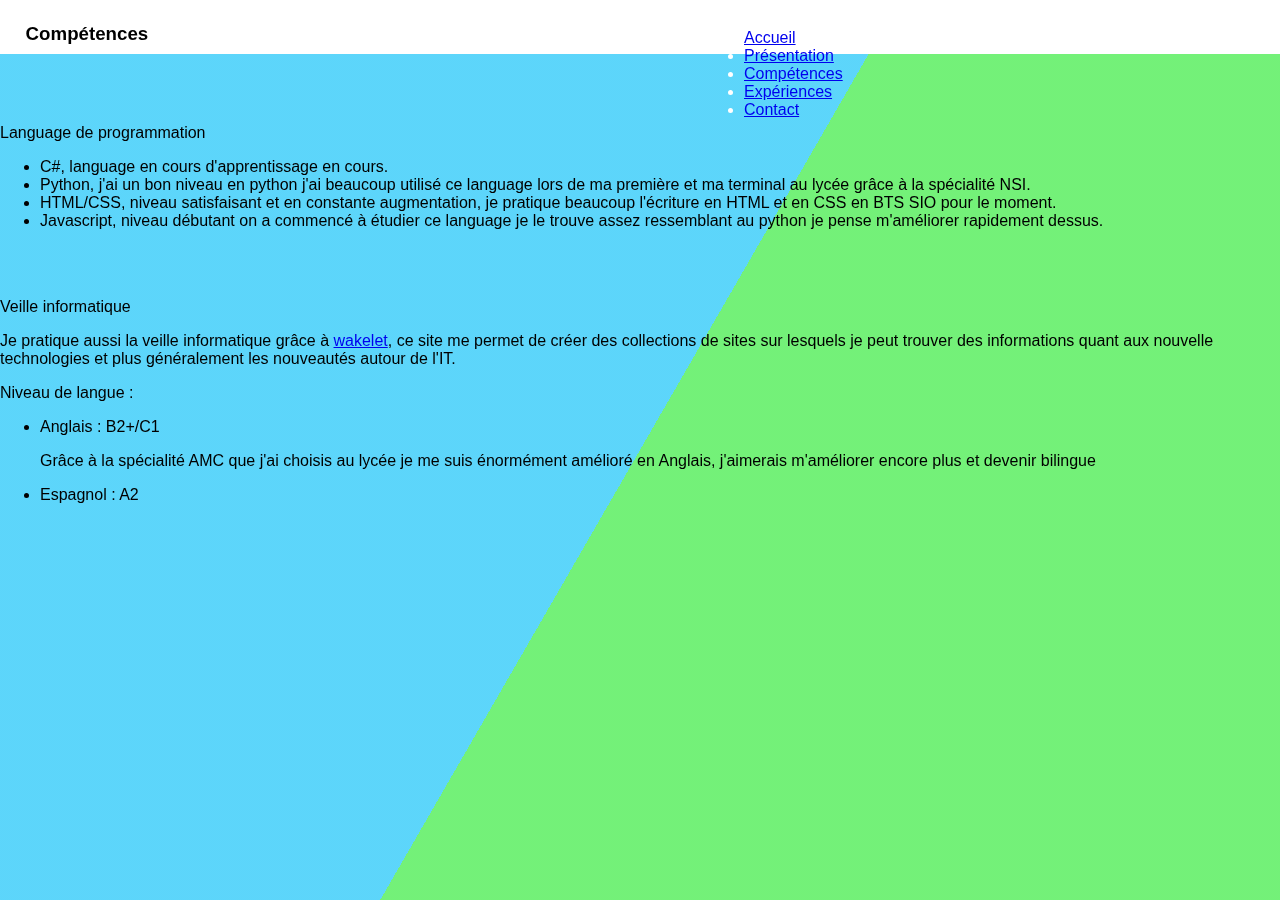
==== Page/PageCompetences.html @ 8fe7ffd4 "premier commit portfolio" ====
<!DOCTYPE html>
<html lang="en">
  <head>
    <title></title>
    <meta charset="UTF-8" />
    <meta name="viewport" content="width=device-width, initial-scale=1" />
    <link href="../Style/FolioStyle.css" rel="stylesheet" />
    <link rel="stylesheet" href="Style/PageCompetences.css" />
    <!-- CSS only -->
    <link
      href="https://cdn.jsdelivr.net/npm/bootstrap@5.2.3/dist/css/bootstrap.min.css"
      rel="stylesheet"
      integrity="sha384-rbsA2VBKQhggwzxH7pPCaAqO46MgnOM80zW1RWuH61DGLwZJEdK2Kadq2F9CUG65"
      crossorigin="anonymous"
    />
    <script
      src="https://cdn.jsdelivr.net/npm/bootstrap@5.2.3/dist/js/bootstrap.bundle.min.js"
      integrity="sha384-kenU1KFdBIe4zVF0s0G1M5b4hcpxyD9F7jL+jjXkk+Q2h455rYXK/7HAuoJl+0I4"
      crossorigin="anonymous"
    ></script>
  </head>

  <body>
    <header>
      <nav>
        <h3 class="categorie">Compétences</h3>

        <div style="word-spacing: 40px" class="accueil">
          <ul class="nav justify-content-end">
            <li class="nav-item">
              <a class="nav-link active" href="/Index.html">Accueil</a>
            </li>
            <li class="nav-item">
              <a class="nav-link" href="PagePresentation.html">Présentation</a>
            </li>
            <li class="nav-item">
              <a class="nav-link" href="PageCompetences.html">Compétences</a>
            </li>
            <li class="nav-item">
              <a class="nav-link" href="PageExperience.html">Expériences</a>
            </li>
            <li class="nav-item">
              <a class="nav-link" href="PageContact.html">Contact</a>
            </li>
          </ul>
        </div>
      </nav>
    </header>

    <main>
      <div class="competences">
        <div class="listecode">
          <span>
          <br /><br /><br />
          <p class="titrecompetence">Language de programmation</p>
          <ul>
            <li>C#, language en cours d'apprentissage en cours.</li>
            <li>
              Python, j'ai un bon niveau en python j'ai beaucoup utilisé ce
              language lors de ma première et ma terminal au lycée grâce à la
              spécialité NSI.
            </li>
            <li>
              HTML/CSS, niveau satisfaisant et en constante augmentation, je
              pratique beaucoup l'écriture en HTML et en CSS en BTS SIO pour le
              moment.
            </li>
            <li>
              Javascript, niveau débutant on a commencé à étudier ce language je
              le trouve assez ressemblant au python je pense m'améliorer
              rapidement dessus.
            </li>
          </ul>
          </span>
        </div>

        <br /><br />

        <div class="veille">
          <span>
          <p class="titrecompetence">Veille informatique</p>
          <p>
            Je pratique aussi la veille informatique grâce à
            <a
              href="https://wakelet.com/collections"
              target="_blank"
              >wakelet</a
            >, ce site me permet de créer des collections de sites sur lesquels
            je peut trouver des informations quant aux nouvelle technologies et
            plus généralement les nouveautés autour de l'IT.
          </p>
          </span>
        </div>

        <div class="langue">
          <span>
          <p class="titrecompetence" >Niveau de langue :</p>
          <ul>
            <li>Anglais : B2+/C1</li>
            <p>
              Grâce à la spécialité AMC que j'ai choisis au lycée je me suis
              énormément amélioré en Anglais, j'aimerais m'améliorer encore plus
              et devenir bilingue
            </p>
            <li>Espagnol : A2</li>
          </ul>
          </span>
        </div>
      </div>

      <div class="bg"></div>
      <div class="bg bg2"></div>
      <div class="bg bg3"></div>
      <!-- <div class="content"></div> -->
    </main>

    <footer></footer>
  </body>
</html>
---- Style/FolioStyle.css ----
.PorteFolio {
  position: absolute;
  bottom: 89%;
}

.accueil {

    margin: auto;
    position: absolute;
    top: 1.4%;
    left: 55%;
    border: none;
    color: white;

}

h3 {
    position: absolute;
    top: 0.5%;
    left: 2%;
}

header {
    /*border-bottom: 5px solid black;*/
    background-color: white;
    width: 100%;
    height: 54px; 
    
}


body {
    background-color: white;
    font-family: Arial, Helvetica, sans-serif;


}

.logo {
    position: absolute;
    bottom: 0%;
    left: 0.5%;
}

.logostbe {
    position: absolute;
    right: 0%;
    bottom: 0%;
}

.quickpresent {
    text-align:center;
    font-size: 17px;
    color: rgb(52, 51, 51);
    margin-bottom: 200px;
    margin-left: 100px;
    margin-right: 100px;
}

/* button {
    background-color:white;
    border: none;
    color: black;
    padding: 10px;
    text-align: center;
    text-decoration: none;
    display: inline-block;
    font-size: 14px;

    cursor: pointer;
    border-radius: 30px;
} */


.header {
    width: 100%;
    position: absolute;
    left: 2%;
}

.accueilpage1 {
  position: relative;
  text-align: center; 
}

.listcode {
    position: absolute;
}



/* Animation back ground  */


html {
    height:100%;
  }
  
  body {
    margin:0;
  }
  
  .bg {
    animation:slide 3s ease-in-out infinite alternate;
    /* background-image: linear-gradient(-60deg, #6c3 50%, #09f 50%); */
    background-image: linear-gradient(-60deg, rgb(97, 240, 102) 50%, rgb(70, 209, 251) 50%);
    bottom:0;
    left:-50%;
    opacity:.5;
    position:fixed;
    right:-50%;
    top:0;
    z-index:-1;
  }
  
  .bg2 {
    animation-direction:alternate-reverse;
    animation-duration:4s;
  }
  
  .bg3 {
    animation-duration:5s;
  }
  
  .content {


    box-sizing:border-box;
    left:50%;
    padding:10vmin;
    position:fixed;
    text-align:center;
    top:50%;
    transform:translate(-50%, -50%);
  }
  
  
  @keyframes slide {
    0% {
      transform:translateX(-25%);
    }
    100% {
      transform:translateX(25%);
    }
  }


/* 
.listecode {
  background-color: white;
  display: flex;
  position: static;
  bottom: 20%;
} */


.listePresentation {
  position: relative;
  text-align: center;
}

.qualité {
  background-color: rgb(21, 186, 21);
  opacity: 80%;
  margin-left: 150px;
  margin-right: 150px;
  border-radius: 20px;
  margin-top: 20px;
  margin-bottom: 20px;
}

.default {
  background-color: red;
  opacity: 80%;
  margin-left: 150px;
  margin-right: 150px;
  border-radius: 20px;
}

.hobbies {
  background-color: rgb(25, 76, 228);
  opacity: 80%;
  margin-left: 150px;
  margin-right: 150px;
  border-radius: 20px;
}

.presentationBts {
  margin-left: 20px;
}

.experience {
  margin: 20px;
  margin-top: 100px;
}

.titreExpe {
  font-weight: bolder;
}

img {
  height: 20px;
  width: 20px;
  position: absolute;
  left: 97%;
  top: 95%;
}
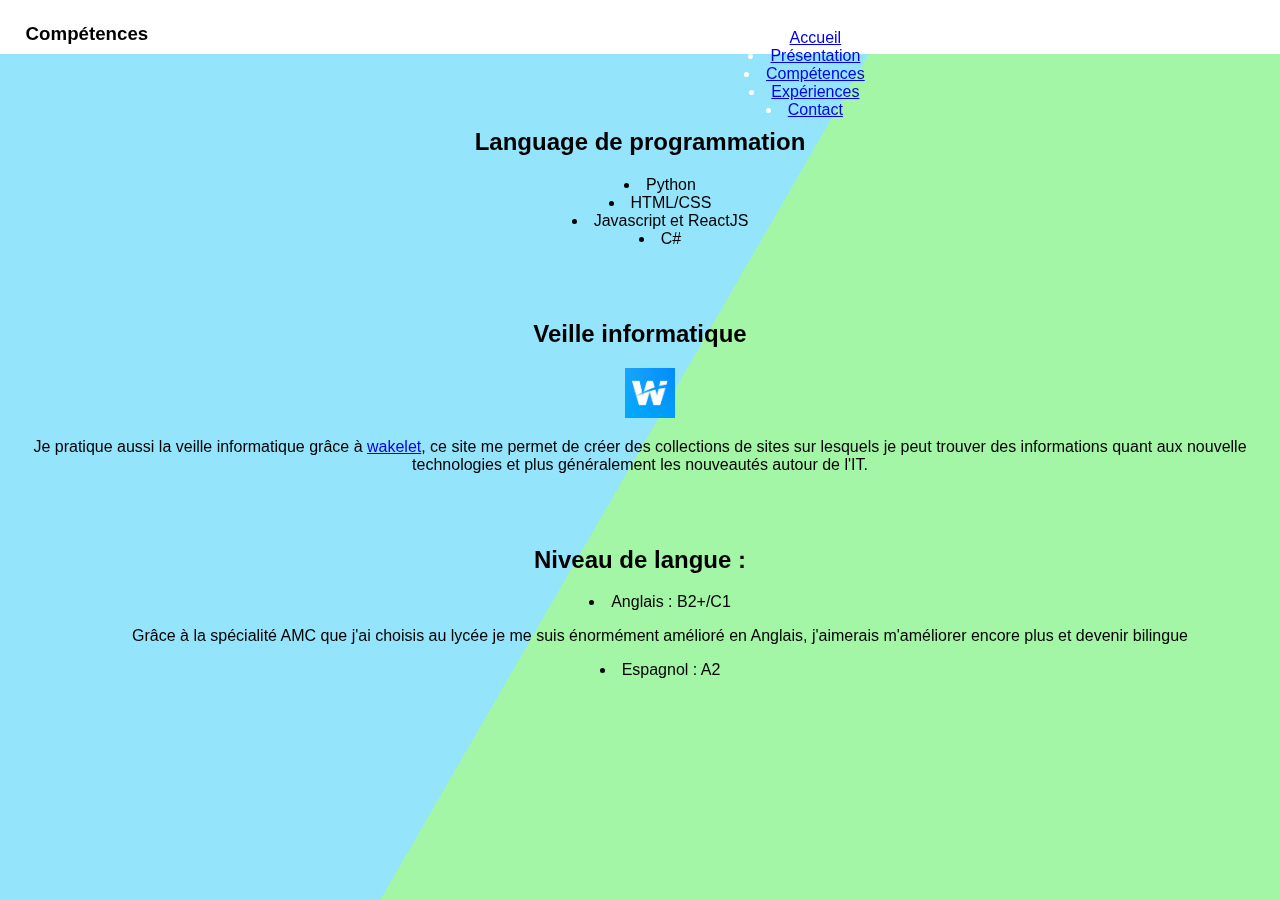
==== commit 8cd19c95: "push" ====
--- a/Page/PageCompetences.html
+++ b/Page/PageCompetences.html
@@ -5,7 +5,7 @@
     <meta charset="UTF-8" />
     <meta name="viewport" content="width=device-width, initial-scale=1" />
     <link href="../Style/FolioStyle.css" rel="stylesheet" />
-    <link rel="stylesheet" href="Style/PageCompetences.css" />
+    <link rel="stylesheet" href="../Style/PageCompetences.css" />
     <!-- CSS only -->
     <link
       href="https://cdn.jsdelivr.net/npm/bootstrap@5.2.3/dist/css/bootstrap.min.css"
@@ -28,7 +28,7 @@
         <div style="word-spacing: 40px" class="accueil">
           <ul class="nav justify-content-end">
             <li class="nav-item">
-              <a class="nav-link active" href="/Index.html">Accueil</a>
+              <a class="nav-link active" href="../index.html">Accueil</a>
             </li>
             <li class="nav-item">
               <a class="nav-link" href="PagePresentation.html">Présentation</a>
@@ -52,24 +52,18 @@
         <div class="listecode">
           <span>
           <br /><br /><br />
-          <p class="titrecompetence">Language de programmation</p>
+          <h2 class="titrecompetence">Language de programmation</h2>
           <ul>
-            <li>C#, language en cours d'apprentissage en cours.</li>
             <li>
-              Python, j'ai un bon niveau en python j'ai beaucoup utilisé ce
-              language lors de ma première et ma terminal au lycée grâce à la
-              spécialité NSI.
+              Python
             </li>
             <li>
-              HTML/CSS, niveau satisfaisant et en constante augmentation, je
-              pratique beaucoup l'écriture en HTML et en CSS en BTS SIO pour le
-              moment.
+              HTML/CSS
             </li>
             <li>
-              Javascript, niveau débutant on a commencé à étudier ce language je
-              le trouve assez ressemblant au python je pense m'améliorer
-              rapidement dessus.
+              Javascript et ReactJS
             </li>
+            <li>C#</li>
           </ul>
           </span>
         </div>
@@ -78,7 +72,9 @@
 
         <div class="veille">
           <span>
-          <p class="titrecompetence">Veille informatique</p>
+            <h2 class="titrecompetence">Veille informatique</h2>
+            <img class="wakelet" src="../Image/wakelet.jpg">
+          </span>
           <p>
             Je pratique aussi la veille informatique grâce à
             <a
@@ -88,13 +84,14 @@
             >, ce site me permet de créer des collections de sites sur lesquels
             je peut trouver des informations quant aux nouvelle technologies et
             plus généralement les nouveautés autour de l'IT.
-          </p>
-          </span>
+          </p><br><br>
+
+
         </div>
 
         <div class="langue">
           <span>
-          <p class="titrecompetence" >Niveau de langue :</p>
+          <h2 class="titrecompetence" >Niveau de langue :</h2>
           <ul>
             <li>Anglais : B2+/C1</li>
             <p>
--- a/Style/FolioStyle.css
+++ b/Style/FolioStyle.css
@@ -58,19 +58,6 @@
     margin-right: 100px;
 }
 
-/* button {
-    background-color:white;
-    border: none;
-    color: black;
-    padding: 10px;
-    text-align: center;
-    text-decoration: none;
-    display: inline-block;
-    font-size: 14px;
-
-    cursor: pointer;
-    border-radius: 30px;
-} */
 
 
 .header {
@@ -107,7 +94,7 @@
     background-image: linear-gradient(-60deg, rgb(97, 240, 102) 50%, rgb(70, 209, 251) 50%);
     bottom:0;
     left:-50%;
-    opacity:.5;
+    opacity:.25;
     position:fixed;
     right:-50%;
     top:0;
@@ -170,13 +157,6 @@
   margin-bottom: 20px;
 }
 
-.default {
-  background-color: red;
-  opacity: 80%;
-  margin-left: 150px;
-  margin-right: 150px;
-  border-radius: 20px;
-}
 
 .hobbies {
   background-color: rgb(25, 76, 228);
@@ -199,7 +179,7 @@
   font-weight: bolder;
 }
 
-img {
+.switchlanguage {
   height: 20px;
   width: 20px;
   position: absolute;
--- a/Style/PageCompetences.css
+++ b/Style/PageCompetences.css
@@ -0,0 +1,32 @@
+
+
+p, ul, li {
+    text-align: center;
+    text-decoration: none;
+    list-style-position: inside;
+}
+
+.titrecompetence {
+    text-align: center;
+    font-weight: bolder;
+}
+
+.veille {
+    text-align: center;
+  }
+  
+  .veille span {
+    display: inline-block;
+    vertical-align: top; /* Aligner verticalement le contenu */
+  }
+  
+  .wakelet {
+    width: 50px; /* Ajustez la largeur de l'image selon vos besoins */
+    height: 50px;
+    margin-left: 20px; /* Ajoutez une marge à gauche pour séparer l'image du texte */
+  }
+
+
+
+  
+
